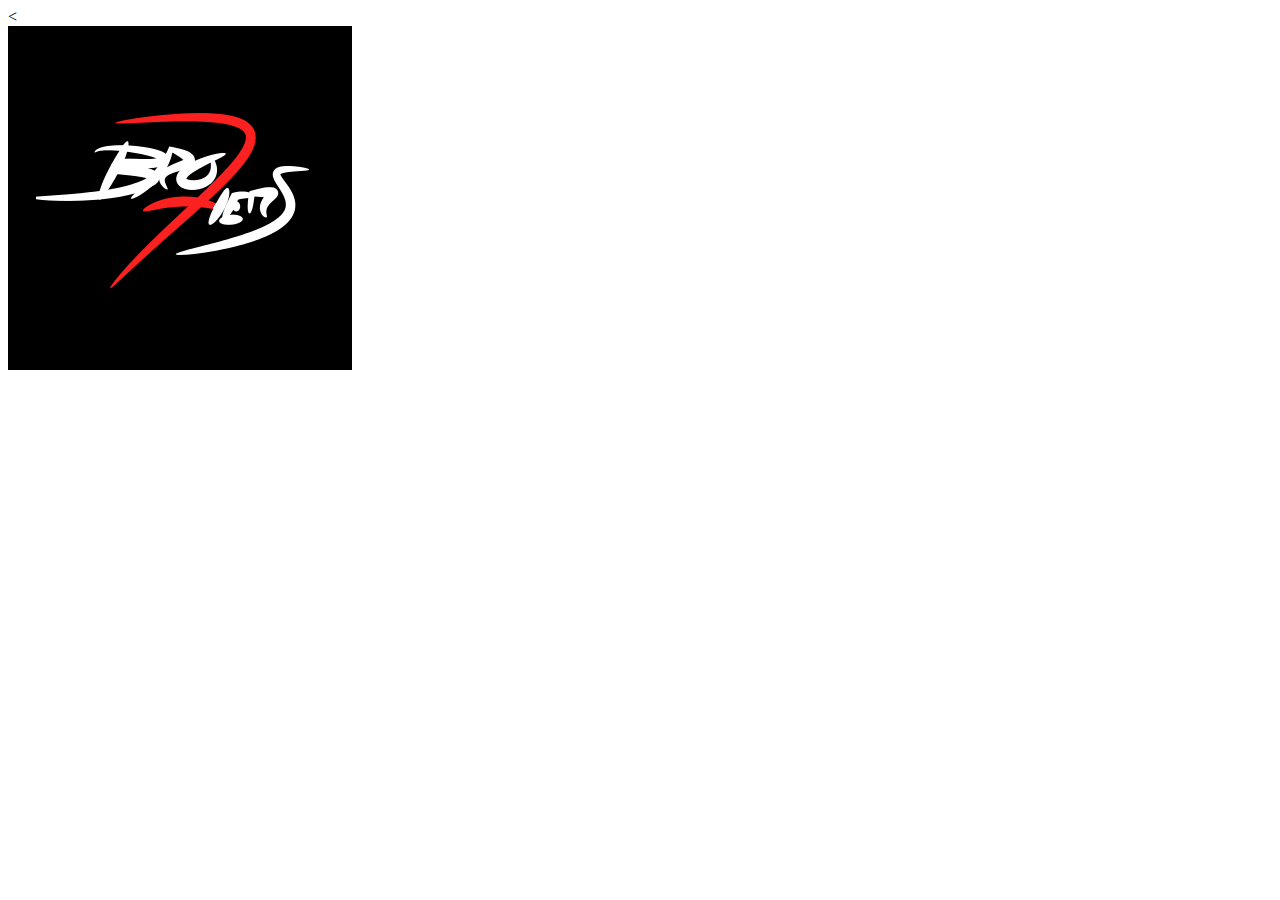
==== index.html @ 59f042fd "Project created. First files added." ====
<<!DOCTYPE html>
<html lang="fr" dir="ltr">
  <head>
    <meta charset="utf-8">
    
    <title>Bro7hers</title>
  </head>
  <body>
    <header>
      <img src="img/logo.png" alt="Logo Bro7hers">
      <nav>

      </nav>
    </header>

  </body>
</html>
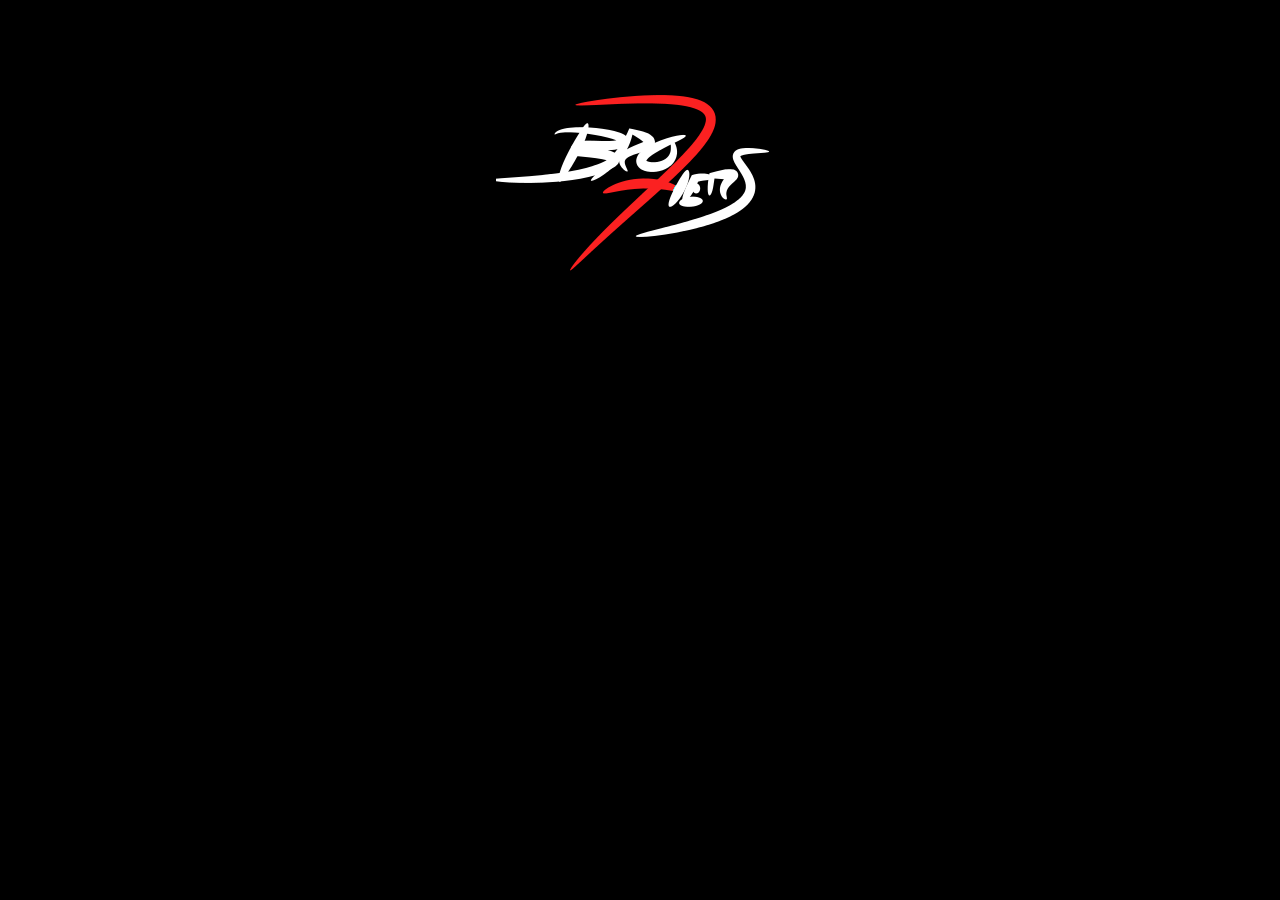
==== commit d5ac4b50: "Fixed DOCTYPe mistype." ====
--- a/index.html
+++ b/index.html
@@ -1,8 +1,8 @@
-<<!DOCTYPE html>
+<!DOCTYPE html>
 <html lang="fr" dir="ltr">
   <head>
     <meta charset="utf-8">
-    
+    <link rel="stylesheet" href="css/main.css"/>
     <title>Bro7hers</title>
   </head>
   <body>
@@ -12,6 +12,8 @@
 
       </nav>
     </header>
-
+    <section>
+        Our website is currently on construction. Please, come back later to discover our work!
+    </section>
   </body>
 </html>
--- a/css/main.css
+++ b/css/main.css
@@ -0,0 +1,6 @@
+html{
+  background-color: black;
+}
+header{
+  text-align: center;
+}
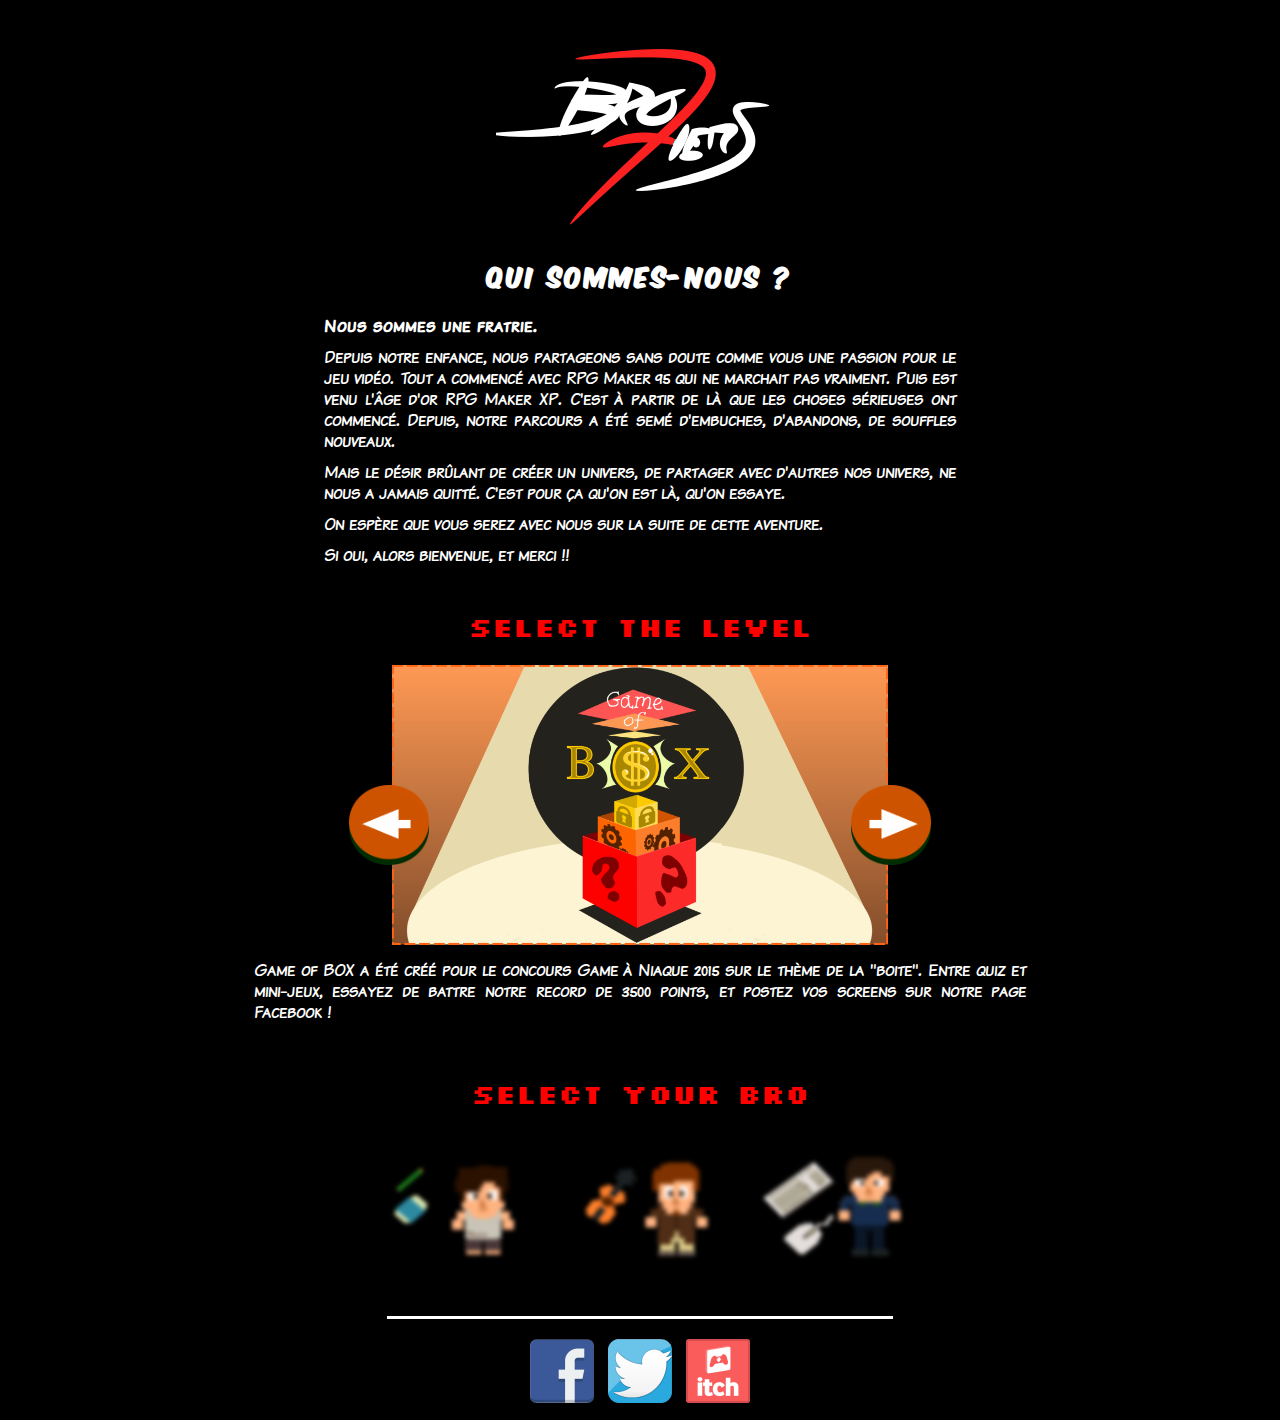
==== commit 4636a1aa: "removed php files" ====
--- a/index.html
+++ b/index.html
@@ -1,19 +1,80 @@
 <!DOCTYPE html>
 <html lang="fr" dir="ltr">
-  <head>
+<head>
     <meta charset="utf-8">
-    <link rel="stylesheet" href="css/main.css"/>
+    <link rel="stylesheet" href="css/main.css">
     <title>Bro7hers</title>
-  </head>
-  <body>
-    <header>
-      <img src="img/logo.png" alt="Logo Bro7hers">
-      <nav>
+    <script
+            src="https://code.jquery.com/jquery-3.4.1.min.js"
+            integrity="sha256-CSXorXvZcTkaix6Yvo6HppcZGetbYMGWSFlBw8HfCJo="
+            crossorigin="anonymous"></script>
 
-      </nav>
-    </header>
-    <section>
-        Our website is currently on construction. Please, come back later to discover our work!
-    </section>
-  </body>
+</head>
+<body>
+<header>
+    <img src="img/logo.png" alt="Logo Bro7hers">
+</header>
+<nav id="languageNavbar"></nav>
+<section id="introSection">
+    <h2 class="sectionTitle">Qui sommes-nous ?</h2>
+    <p class="kapsText bold">Nous sommes une fratrie. </p>
+    <p class="kapsText">
+        Depuis notre enfance, nous partageons sans doute comme vous une passion
+        pour le jeu vidéo. Tout a commencé avec RPG Maker 95 qui ne marchait pas vraiment.
+        Puis est venu l'âge d'or RPG Maker XP. C'est à partir de là que les choses sérieuses ont
+        commencé. Depuis, notre parcours a été semé d'embuches, d'abandons, de souffles nouveaux.</p>
+    <p class="kapsText">
+        Mais le désir brûlant de créer un univers, de partager avec d'autres nos univers, ne nous a
+        jamais quitté. C'est pour ça qu'on est là, qu'on essaye.</p>
+    <p class="kapsText">On espère que vous serez avec nous sur la suite de cette aventure.</p>
+    <p class="kapsText">Si oui, alors bienvenue, et merci !!</p>
+</section>
+<section id="gameSection">
+    <h2 class="pixelTitle">SELECT THE LEVEL</h2>
+    <nav id="gameNavbar">
+        <img src="img/leftArrow.png" class="arrows leftArrow">
+        <img src="img/rightArrow.png" class="arrows rightArrow"></nav>
+    <div id="gameScroll">
+        <div class="gameWrapper">
+           <!-- <nav id="gameNavbar">
+                <img src="img/rightArrow.png" class="arrows rightArrow"></nav> -->
+            <img class="gamePicture" src="img/gobBanner.png">
+            <p class="gameDescription kapsText">
+                Game of BOX a été créé pour le concours Game à Niaque 2015 sur le thème de la "boite".
+                Entre quiz et mini-jeux, essayez de battre notre record de 3500 points, et postez vos screens
+                sur notre page Facebook !
+            </p>
+        </div>
+        <div class="gameWrapper">
+         <!--   <nav id="gameNavbar"><img src="img/leftArrow.png" class="arrows leftArrow"></nav> -->
+            <img class="gamePicture" src="img/modBanner.png">
+            <p class="gameDescription kapsText">
+                Notre participation au "Underground Jam" sur le site Scirra (Construct 2 et 3) en 2015 !
+                Le jeu ? Incarnez un Commando de Taupe dans un jeu de puzzle et de rapidité pour défaire votre pire
+                ennemi,
+                Mr Mecha, le fermier sans scrupules.
+            </p>
+        </div>
+    </div>
+</section>
+<section id="broSection">
+    <h2 class="pixelTitle">SELECT YOUR BRO</h2>
+    <nav id="broNavbar">
+        <img class="broPicture" id="kentPicture" src="img/broQuent.png"/>
+        <img class="broPicture" id="gautPicture" src="img/broGaut.png"/>
+        <img class="broPicture" id="thibPicture" src="img/broThib.png"/>
+    </nav>
+    <h3 id="broName" class="smallTitle"></h3>
+    <p id="broDescription" class="kapsText">
+    </p>
+</section>
+<script src="js/broSelection.js"></script>
+<script src="js/gameSelection.js"></script>
+<footer>
+    <a href="https://www.facebook.com/bro7hers/"><img src="img/fb_icon.png" alt="Facebook"/></a>
+    <a href="https://twitter.com/Bro7hersTeam"><img src="img/twitter_icon.png" alt="Twitter"/></a>
+    <a href="https://bro7hers.itch.io/"><img src="img/itch_icon.png" alt="Itch.io"/></a>
+</footer>
+
+</body>
 </html>
--- a/css/main.css
+++ b/css/main.css
@@ -1,6 +1,176 @@
+@font-face {
+    font-family: 'komikaText-kaps';
+    src: url('../fonts/KomikaText-Kaps.woff') format('woff');
+    font-weight: normal;
+    font-style: normal;
+}
+
+@font-face {
+    font-family: 'komikaText-regular';
+    src: url('../fonts/KomikaText.woff') format('woff');
+    font-weight: normal;
+    font-style: normal;
+}
+
+@font-face {
+    font-family: 'komikaTitle-axis';
+    src: url('../fonts/KomikaTitle-Axis.woff') format('woff');
+    font-weight: normal;
+    font-style: normal;
+}
+
+@font-face {
+    font-family: 'silkscreen-bold';
+    src: url('../fonts/SilkscreenTitle-Bold.woff') format('woff');
+    font-weight: normal;
+    font-style: normal;
+}
+
+/*
+=============================================================================
+------------------------------------------------------------------------GLOBAL
+=============================================================================
+*/
 html{
   background-color: black;
 }
 header{
   text-align: center;
 }
+
+h1, h2, h3 {
+    text-align: center;
+}
+
+h2.sectionTitle {
+    color: white;
+    font-family: 'komikaTitle-axis', sans-serif;
+    letter-spacing: 3px;
+}
+
+h2.pixelTitle {
+    color:red;
+    font-family: 'silkscreen-bold', sans-serif;
+    font-size: 1.8em;
+    margin-top:50px;
+}
+
+h3.smallTitle {
+    color: white;
+    font-family: 'komikaTitle-axis', sans-serif;
+    letter-spacing: 3px;
+    font-size: 1.3em;
+}
+
+
+a {
+    color: red;
+    text-decoration: none;
+}
+
+a:visited{
+    color: orange;
+}
+
+p.plainText {
+    color:white;
+    font-family: 'komikaText-regular', sans-serif;
+}
+
+p.kapsText {
+    color:white;
+    font-family: 'komikaText-kaps', sans-serif;
+    font-size : 1.1em;
+    text-align: justify;
+}
+
+p {
+    width:50%;
+    text-align: left;
+    margin: 10px auto;
+}
+
+.bold {
+    font-weight: bold;
+    letter-spacing: 1px;
+}
+
+img.gamePicture {
+    width: 45%;
+}
+
+#gameSection {
+    text-align: center;
+}
+
+#gameScroll {
+    display: flex;
+    flex-wrap: nowrap;
+    overflow-x: hidden;
+}
+
+div.gameWrapper {
+    flex:none;
+    width:100%;
+    margin: auto;
+    text-align: center;
+    display: inline-block;
+    position:relative;
+}
+
+p.gameDescription {
+    text-align: justify;
+    width:70%;
+}
+
+.arrows {
+    position:relative;
+    top:120px;
+    width:80px;
+    height:80px;
+    z-index: 1000;
+}
+
+.leftArrow {
+    left:27%;
+    float:left;
+}
+
+.rightArrow {
+    right:27%;
+    float:right;
+}
+
+#broNavbar {
+    text-align: center;
+}
+
+img.broPicture {
+    width: 150px;
+    height: 150px;
+    margin-left: 20px;
+    margin-right: 20px;
+    filter: blur(2px);
+}
+
+footer{
+    text-align: center;
+    border-top: solid medium white;
+    width: 40%;
+    margin: auto;
+    margin-top:30px;
+}
+
+footer img{
+    width: 64px;
+    height:64px;
+    margin: 5px;
+    margin-top:20px;
+}
+
+footer img:hover{
+    width: 70px;
+    height:70px;
+    margin: 2px;
+    margin-top:15px;
+}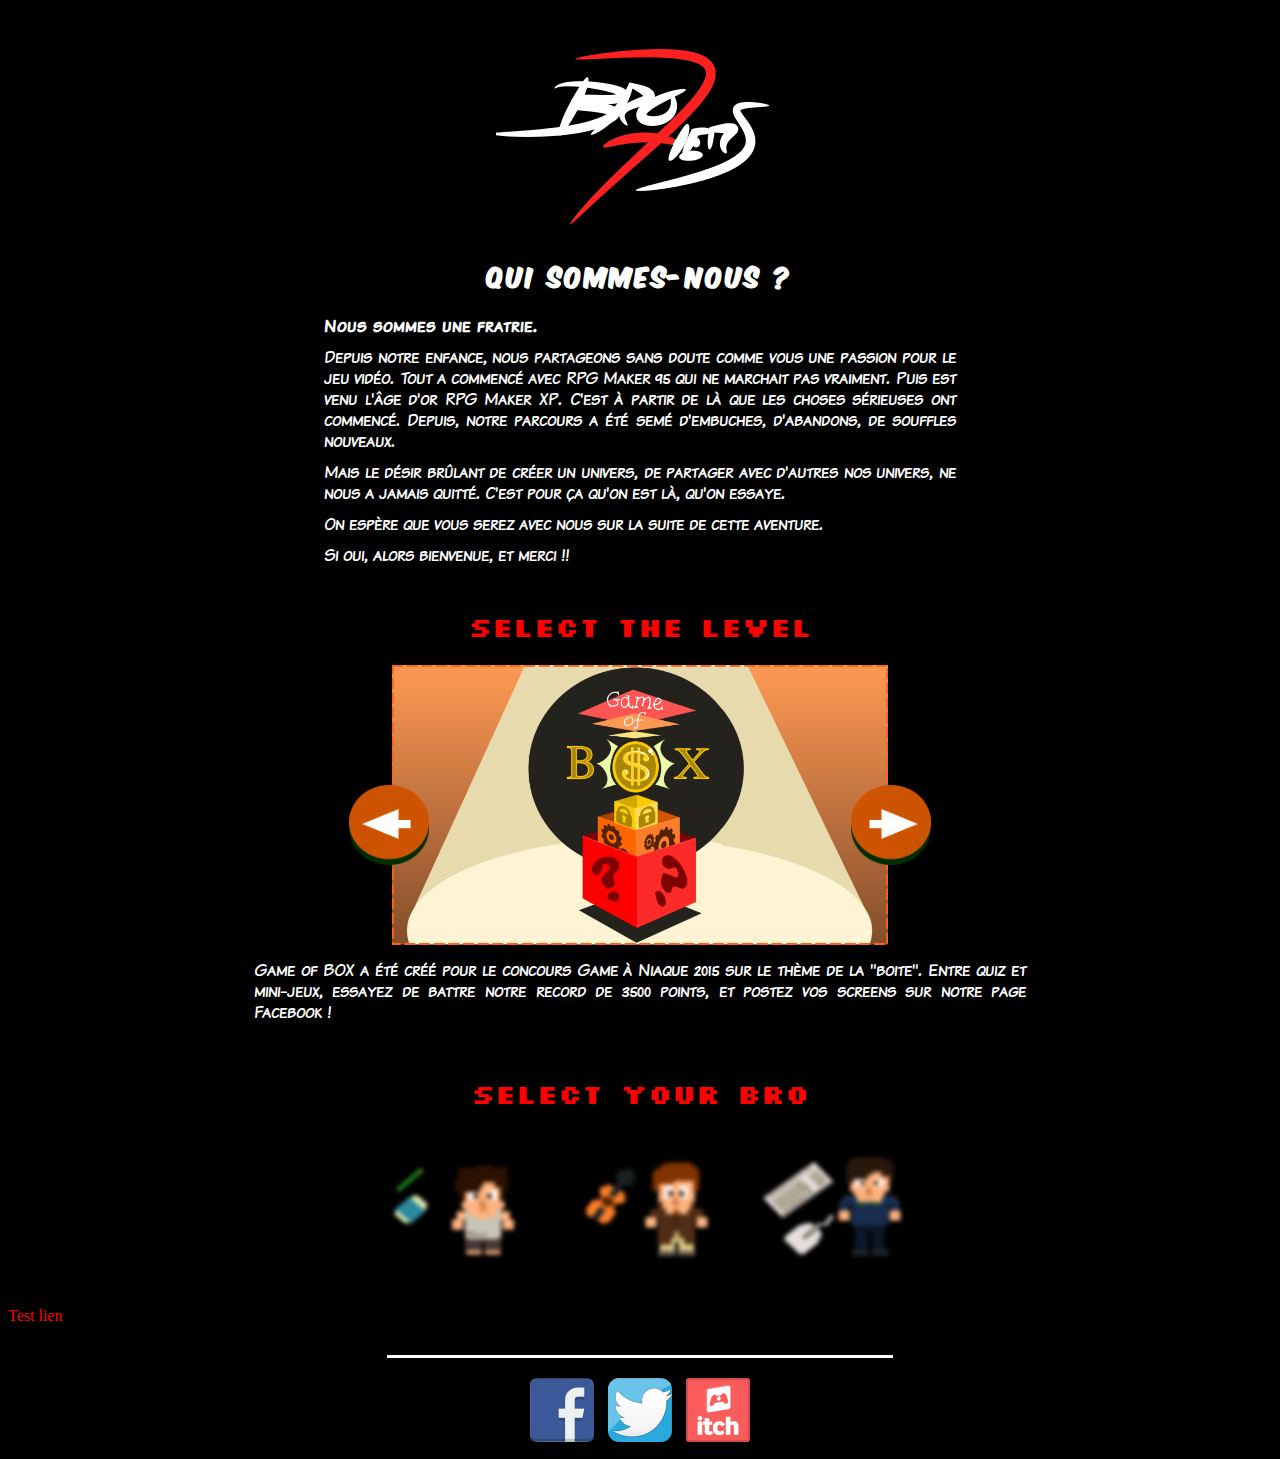
==== commit d86e32e4: "get request on arcade.html" ====
--- a/index.html
+++ b/index.html
@@ -68,6 +68,9 @@
     <p id="broDescription" class="kapsText">
     </p>
 </section>
+
+<a href="arcade.html?bro=kentyn&game=gob">Test lien</a>
+
 <script src="js/broSelection.js"></script>
 <script src="js/gameSelection.js"></script>
 <footer>
--- a/css/main.css
+++ b/css/main.css
@@ -131,6 +131,10 @@
     z-index: 1000;
 }
 
+.arrows:hover, .broPicture:hover {
+    cursor: pointer;
+}
+
 .leftArrow {
     left:27%;
     float:left;
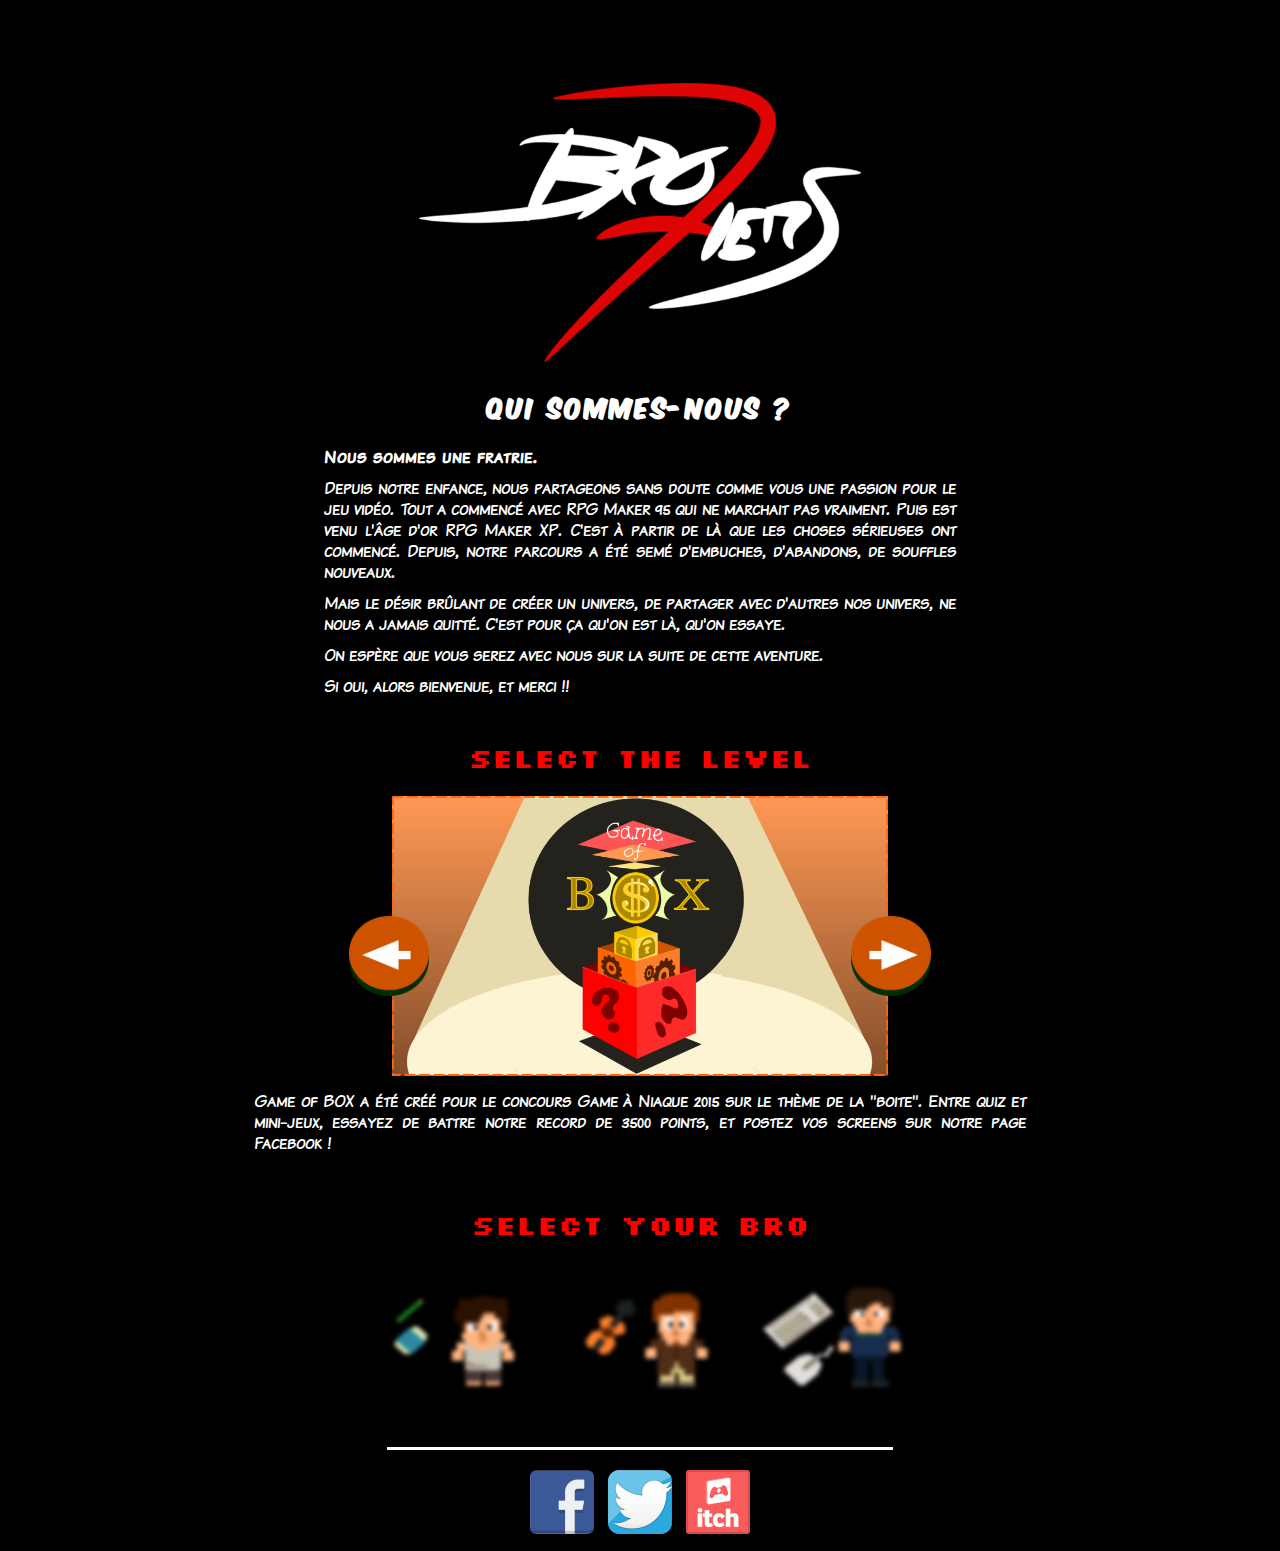
==== commit a802c272: "increased logo size" ====
--- a/index.html
+++ b/index.html
@@ -12,7 +12,7 @@
 </head>
 <body>
 <header>
-    <img src="img/logo.png" alt="Logo Bro7hers">
+    <img src="img/logo.png" alt="Logo Bro7hers" id="logo">
 </header>
 <nav id="languageNavbar"></nav>
 <section id="introSection">
@@ -68,9 +68,6 @@
     <p id="broDescription" class="kapsText">
     </p>
 </section>
-
-<a href="arcade.html?bro=kentyn&game=gob">Test lien</a>
-
 <script src="js/broSelection.js"></script>
 <script src="js/gameSelection.js"></script>
 <footer>
--- a/css/main.css
+++ b/css/main.css
@@ -36,6 +36,11 @@
 }
 header{
   text-align: center;
+}
+
+#logo {
+    width :35%;
+    margin-top:75px;
 }
 
 h1, h2, h3 {
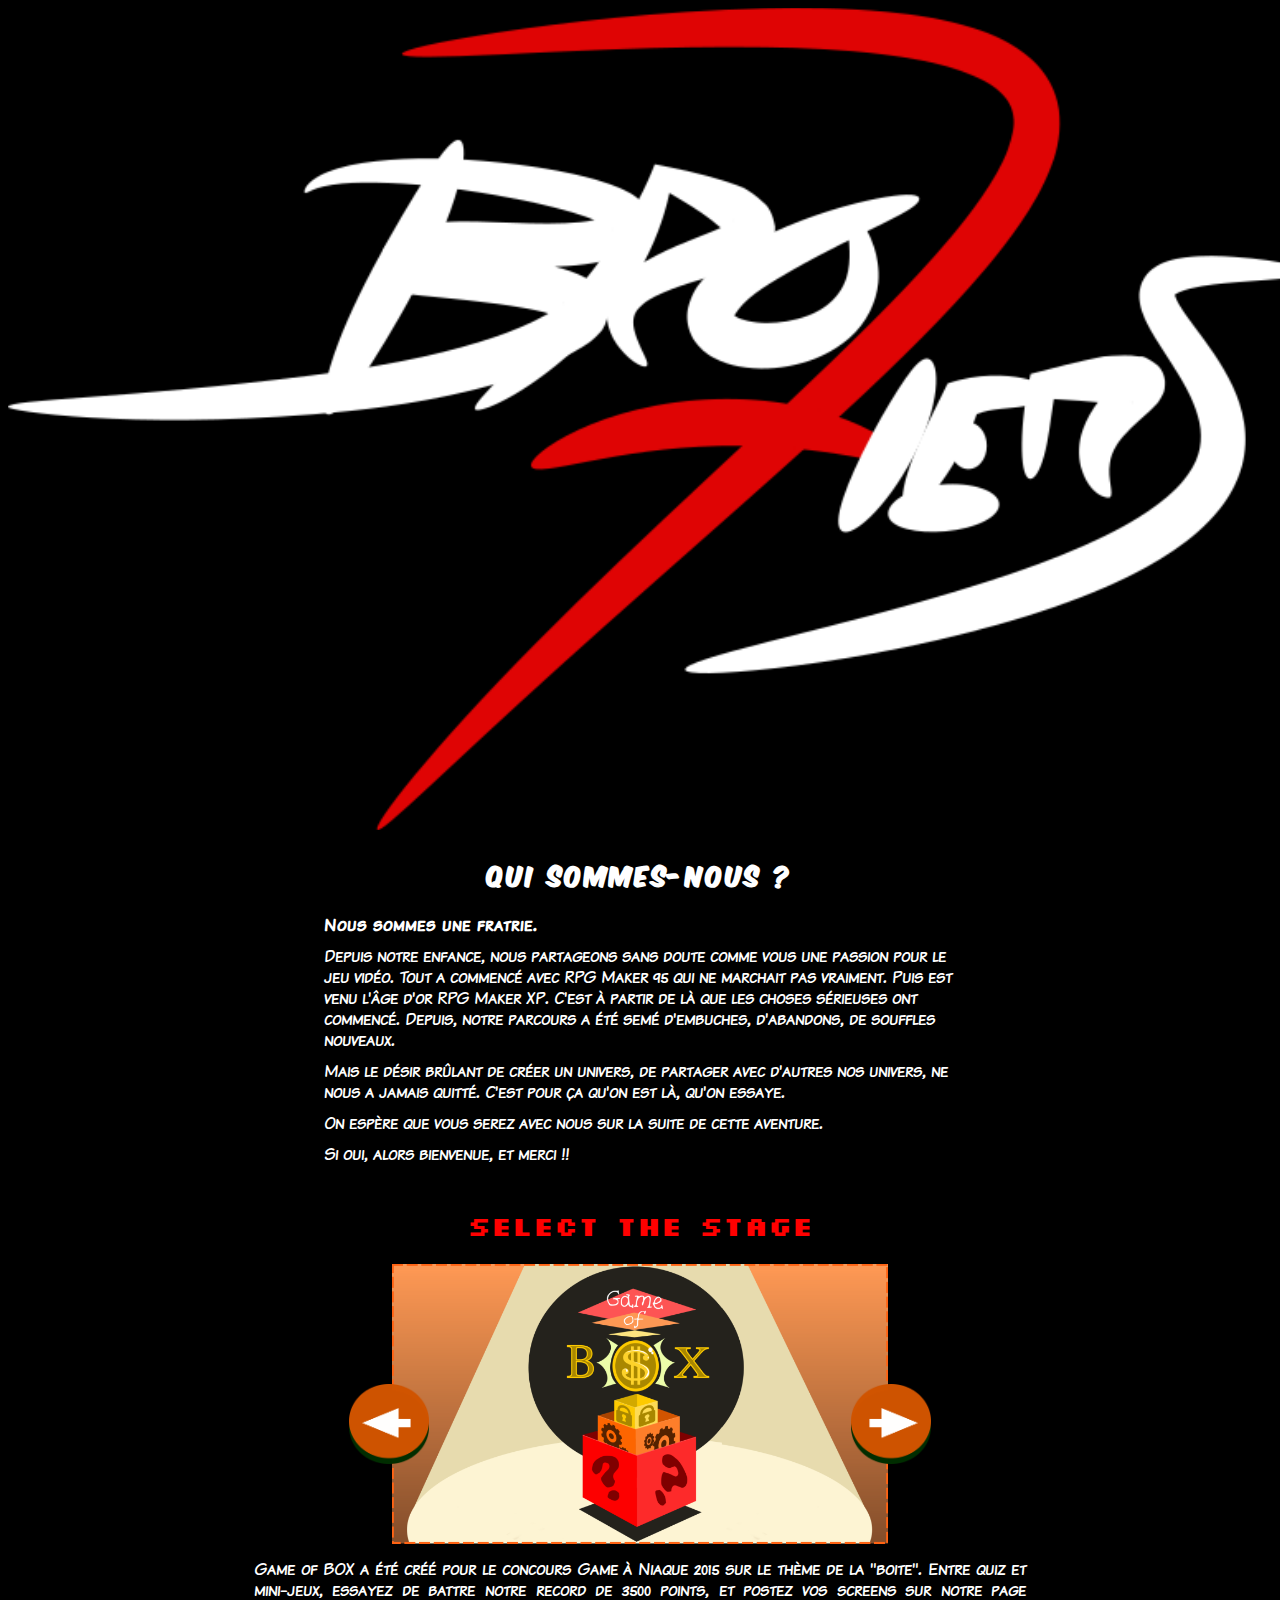
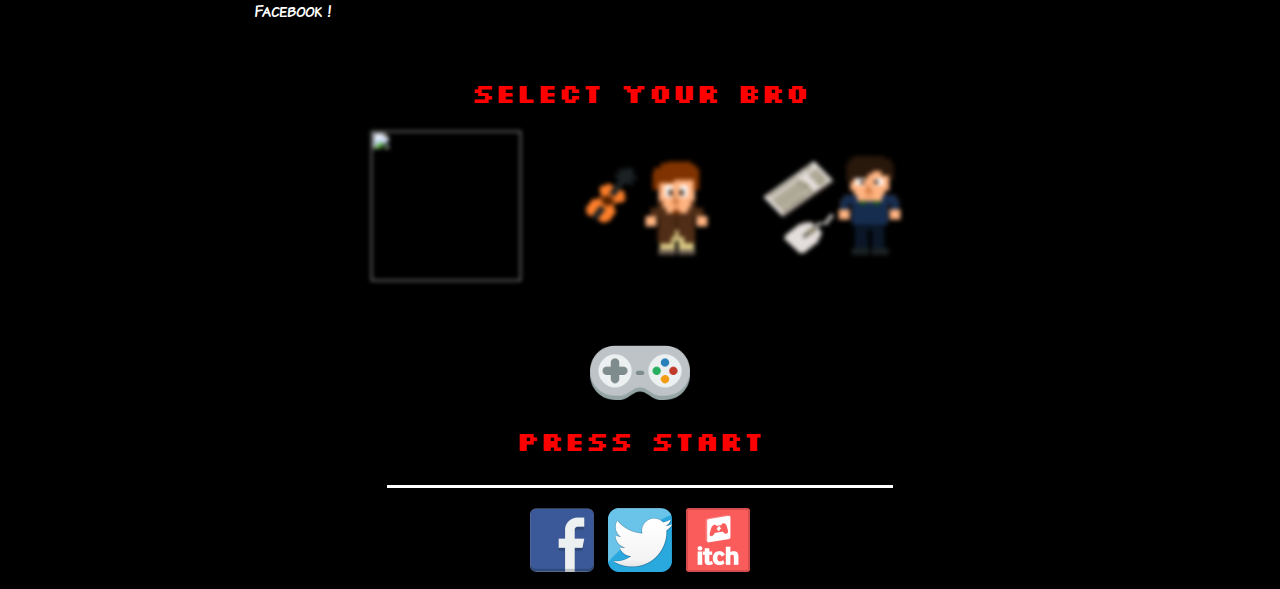
==== commit 3f5e0a48: "Replaced arcade concept by console" ====
--- a/index.html
+++ b/index.html
@@ -12,7 +12,7 @@
 </head>
 <body>
 <header>
-    <img src="img/logo.png" alt="Logo Bro7hers" id="logo">
+    <img src="img/logo.png" alt="Logo Bro7hers">
 </header>
 <nav id="languageNavbar"></nav>
 <section id="introSection">
@@ -30,14 +30,12 @@
     <p class="kapsText">Si oui, alors bienvenue, et merci !!</p>
 </section>
 <section id="gameSection">
-    <h2 class="pixelTitle">SELECT THE LEVEL</h2>
+    <h2 class="pixelTitle">SELECT THE STAGE</h2>
     <nav id="gameNavbar">
         <img src="img/leftArrow.png" class="arrows leftArrow">
         <img src="img/rightArrow.png" class="arrows rightArrow"></nav>
     <div id="gameScroll">
         <div class="gameWrapper">
-           <!-- <nav id="gameNavbar">
-                <img src="img/rightArrow.png" class="arrows rightArrow"></nav> -->
             <img class="gamePicture" src="img/gobBanner.png">
             <p class="gameDescription kapsText">
                 Game of BOX a été créé pour le concours Game à Niaque 2015 sur le thème de la "boite".
@@ -46,7 +44,6 @@
             </p>
         </div>
         <div class="gameWrapper">
-         <!--   <nav id="gameNavbar"><img src="img/leftArrow.png" class="arrows leftArrow"></nav> -->
             <img class="gamePicture" src="img/modBanner.png">
             <p class="gameDescription kapsText">
                 Notre participation au "Underground Jam" sur le site Scirra (Construct 2 et 3) en 2015 !
@@ -60,16 +57,18 @@
 <section id="broSection">
     <h2 class="pixelTitle">SELECT YOUR BRO</h2>
     <nav id="broNavbar">
-        <img class="broPicture" id="kentPicture" src="img/broQuent.png"/>
-        <img class="broPicture" id="gautPicture" src="img/broGaut.png"/>
-        <img class="broPicture" id="thibPicture" src="img/broThib.png"/>
+        <img class="broPicture" id="kent-Picture" src="img/broKent.png"/>
+        <img class="broPicture" id="gaut-Picture" src="img/broGaut.png"/>
+        <img class="broPicture" id="thib-Picture" src="img/broThib.png"/>
     </nav>
     <h3 id="broName" class="smallTitle"></h3>
     <p id="broDescription" class="kapsText">
     </p>
 </section>
-<script src="js/broSelection.js"></script>
-<script src="js/gameSelection.js"></script>
+
+<nav id="consoleLink"><img src="img/gamepadIcon.png" alt="consoleLink"></nav>
+<h2 class="pixelTitle">PRESS START</h2>
+
 <footer>
     <a href="https://www.facebook.com/bro7hers/"><img src="img/fb_icon.png" alt="Facebook"/></a>
     <a href="https://twitter.com/Bro7hersTeam"><img src="img/twitter_icon.png" alt="Twitter"/></a>
@@ -77,4 +76,7 @@
 </footer>
 
 </body>
+
+<script src="js/index.js"></script>
+
 </html>
--- a/css/main.css
+++ b/css/main.css
@@ -38,11 +38,6 @@
   text-align: center;
 }
 
-#logo {
-    width :35%;
-    margin-top:75px;
-}
-
 h1, h2, h3 {
     text-align: center;
 }
@@ -89,7 +84,7 @@
     text-align: justify;
 }
 
-p {
+p.kapsText {
     width:50%;
     text-align: left;
     margin: 10px auto;
@@ -154,6 +149,43 @@
     text-align: center;
 }
 
+#consoleLink + .pixelTitle {
+    margin-top: 0;
+    animation-name: pressStart;
+    animation-iteration-count: infinite;
+    animation-duration: 1s;
+    animation-timing-function: step-start;
+}
+
+#consoleLink {
+    text-align: center;
+    margin-top: 40px;
+}
+
+#consoleLink img {
+    width:100px;
+}
+#consoleLink img:hover {
+    cursor: pointer;
+    animation-name: shakeArcade;
+    animation-iteration-count: 3;
+    animation-duration: 0.2s;
+}
+
+@keyframes shakeArcade {
+    0% {transform: rotate(0deg)}
+    25% {transform: rotate(20deg)}
+    50% {transform: rotate(0deg)}
+    75% {transform: rotate(-20deg)}
+    100% {transform: rotate(0deg)}
+}
+
+@keyframes pressStart {
+    0% {opacity: 100%}
+    50% {opacity: 0%}
+    100% {opacity: 100%}
+}
+
 img.broPicture {
     width: 150px;
     height: 150px;
@@ -182,4 +214,78 @@
     height:70px;
     margin: 2px;
     margin-top:15px;
+}
+
+
+.heart {
+    width:20px;
+    height:20px;
+}
+
+#playerBar * {
+    display: inline-block;
+    vertical-align: middle;
+    text-align: left;
+}
+
+#playerBar {
+    margin-bottom: 40px;
+}
+
+#selectedBroName {
+    color:white;
+    font-family: 'silkscreen-bold', sans-serif;
+    font-size: 1.2em;
+    letter-spacing: 2px;
+}
+
+#selectedBroPicture {
+    width:120px;
+}
+
+#playerBar, #gameCartridge, #consoleNavbar, #consoleSection {
+    text-align: center;
+}
+
+#gameCartridge img {
+    position: relative;
+    top:20px;
+    width:480px;
+    animation-name: insert;
+    animation-duration: 4s;
+    z-index: -10000;
+}
+
+#consoleNavbar img {
+    margin-top:40px;
+    width : 130px;
+    animation-name: blink;
+    animation-duration: 2s;
+    animation-iteration-count: infinite;
+    z-index: -1;
+    cursor:pointer;
+}
+
+@keyframes blink {
+    0% {opacity: 100%;}
+    5% {opacity: 50%;}
+    10% {opacity: 70%;}
+    15% {opacity: 10%;}
+    20% {opacity: 100%;}
+    22% {opacity: 30%;}
+    25% {opacity: 60%;}
+    27% {opacity: 20%;}
+    40% {opacity: 100%;}
+    43% {opacity: 30%;}
+    48% {opacity: 50%;}
+    50% {opacity: 20%;}
+    53% {opacity: 80%;}
+    55% {opacity: 40%;}
+    60% {opacity: 100%;}
+}
+
+@keyframes insert {
+    0% {top: -40px}
+    60% {top:-40px}
+    100% {top:20px}
 }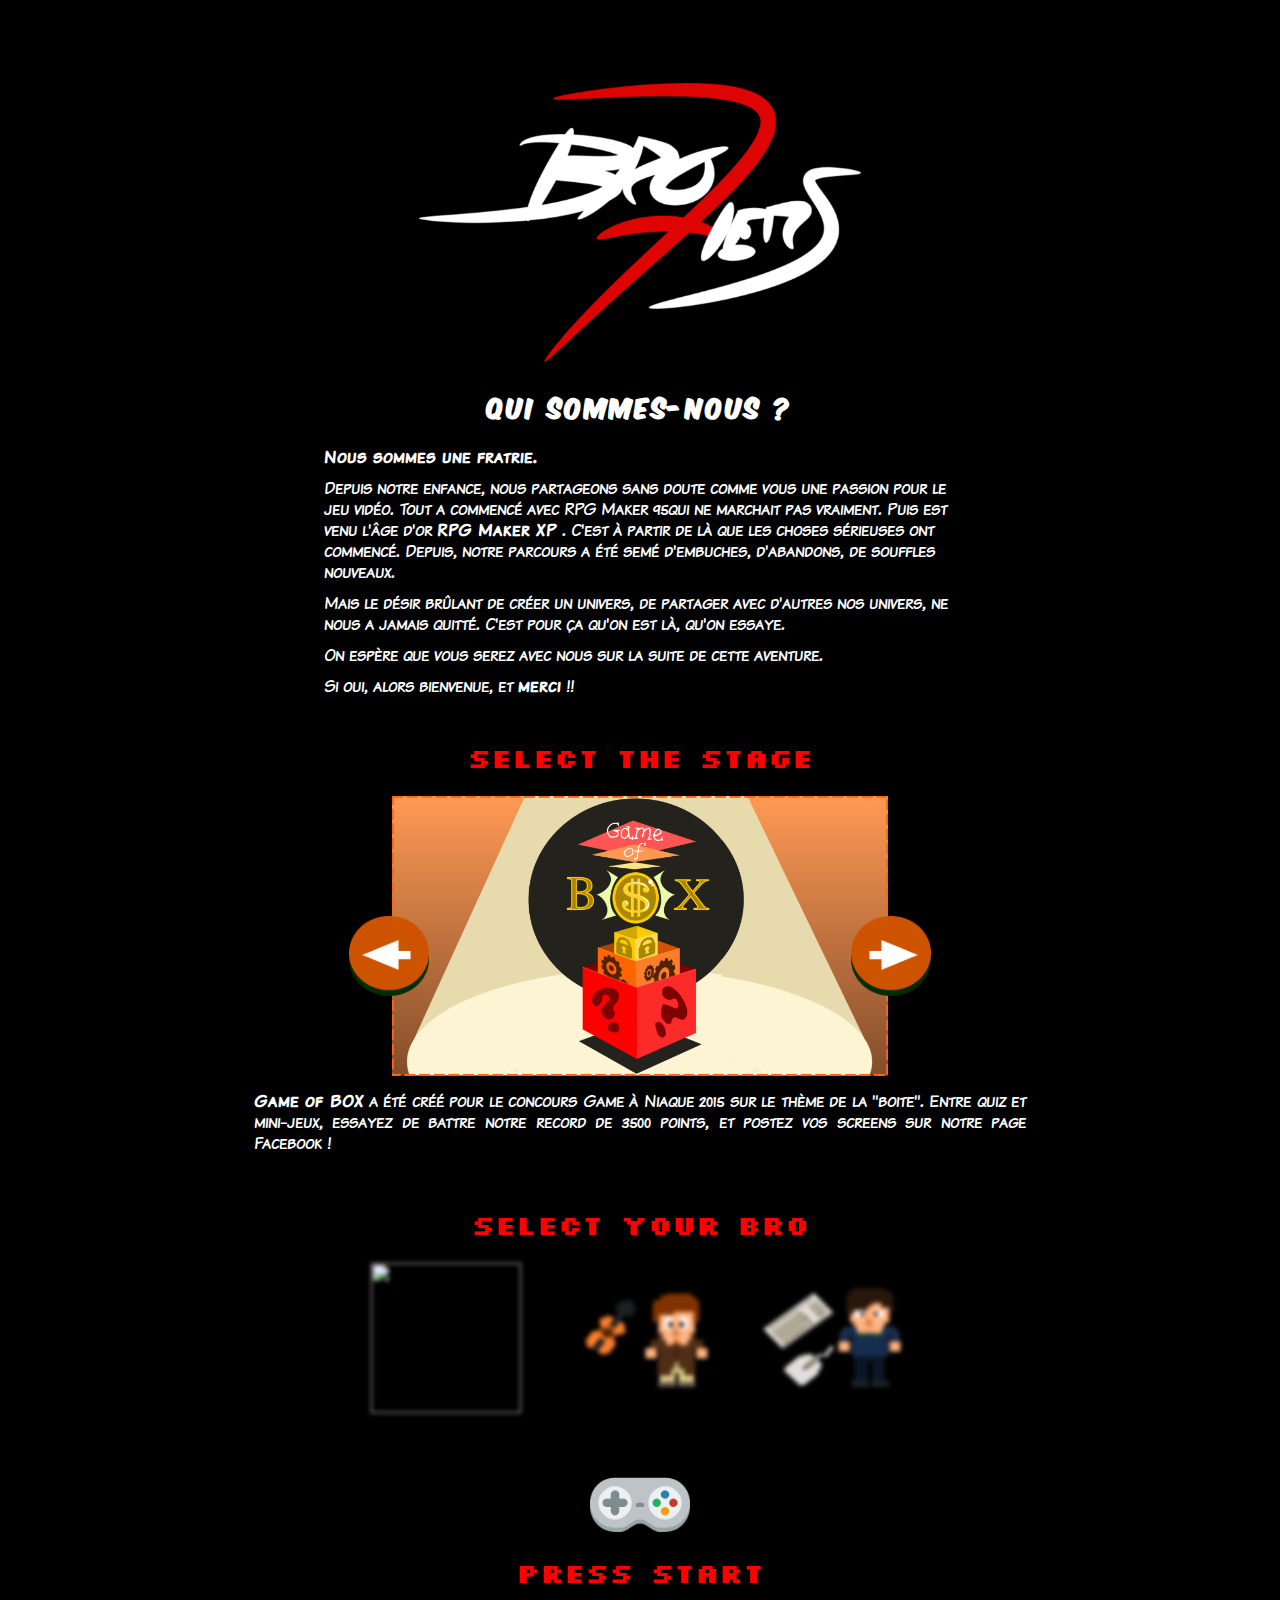
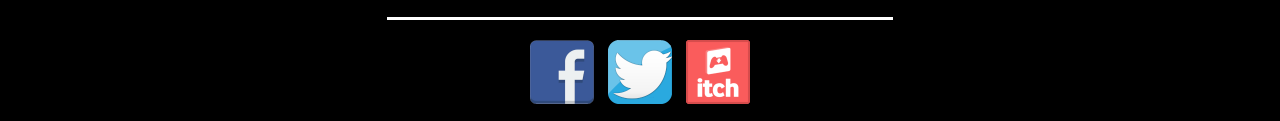
==== commit 58f09660: "Added strong and em tags" ====
--- a/index.html
+++ b/index.html
@@ -12,7 +12,7 @@
 </head>
 <body>
 <header>
-    <img src="img/logo.png" alt="Logo Bro7hers">
+    <img src="img/logo.png" alt="Logo Bro7hers" id="logo">
 </header>
 <nav id="languageNavbar"></nav>
 <section id="introSection">
@@ -20,14 +20,14 @@
     <p class="kapsText bold">Nous sommes une fratrie. </p>
     <p class="kapsText">
         Depuis notre enfance, nous partageons sans doute comme vous une passion
-        pour le jeu vidéo. Tout a commencé avec RPG Maker 95 qui ne marchait pas vraiment.
-        Puis est venu l'âge d'or RPG Maker XP. C'est à partir de là que les choses sérieuses ont
+        pour le <strong>jeu vidéo</strong>. Tout a commencé avec RPG Maker 95qui ne marchait pas vraiment.
+        Puis est venu l'âge d'or <em class="bold">RPG Maker XP</em> . C'est à partir de là que les choses sérieuses ont
         commencé. Depuis, notre parcours a été semé d'embuches, d'abandons, de souffles nouveaux.</p>
     <p class="kapsText">
         Mais le désir brûlant de créer un univers, de partager avec d'autres nos univers, ne nous a
         jamais quitté. C'est pour ça qu'on est là, qu'on essaye.</p>
     <p class="kapsText">On espère que vous serez avec nous sur la suite de cette aventure.</p>
-    <p class="kapsText">Si oui, alors bienvenue, et merci !!</p>
+    <p class="kapsText">Si oui, alors bienvenue, et <span class="bold">merci</span> !!</p>
 </section>
 <section id="gameSection">
     <h2 class="pixelTitle">SELECT THE STAGE</h2>
@@ -38,7 +38,7 @@
         <div class="gameWrapper">
             <img class="gamePicture" src="img/gobBanner.png">
             <p class="gameDescription kapsText">
-                Game of BOX a été créé pour le concours Game à Niaque 2015 sur le thème de la "boite".
+                <em class="bold">Game of BOX</em> a été créé pour le concours <strong>Game à Niaque 2015</strong> sur le thème de la "boite".
                 Entre quiz et mini-jeux, essayez de battre notre record de 3500 points, et postez vos screens
                 sur notre page Facebook !
             </p>
@@ -46,7 +46,7 @@
         <div class="gameWrapper">
             <img class="gamePicture" src="img/modBanner.png">
             <p class="gameDescription kapsText">
-                Notre participation au "Underground Jam" sur le site Scirra (Construct 2 et 3) en 2015 !
+                Notre participation au "Underground Jam" sur le site <em>Scirra (Construct 2 et 3)</em> en 2015 !
                 Le jeu ? Incarnez un Commando de Taupe dans un jeu de puzzle et de rapidité pour défaire votre pire
                 ennemi,
                 Mr Mecha, le fermier sans scrupules.
--- a/css/main.css
+++ b/css/main.css
@@ -23,6 +23,14 @@
     font-family: 'silkscreen-bold';
     src: url('../fonts/SilkscreenTitle-Bold.woff') format('woff');
     font-weight: normal;
+    font-style: normal;
+}
+
+strong {
+    font-weight: normal;
+}
+
+em {
     font-style: normal;
 }
 
@@ -36,6 +44,11 @@
 }
 header{
   text-align: center;
+}
+
+#logo {
+    width :35%;
+    margin-top:75px;
 }
 
 h1, h2, h3 {
